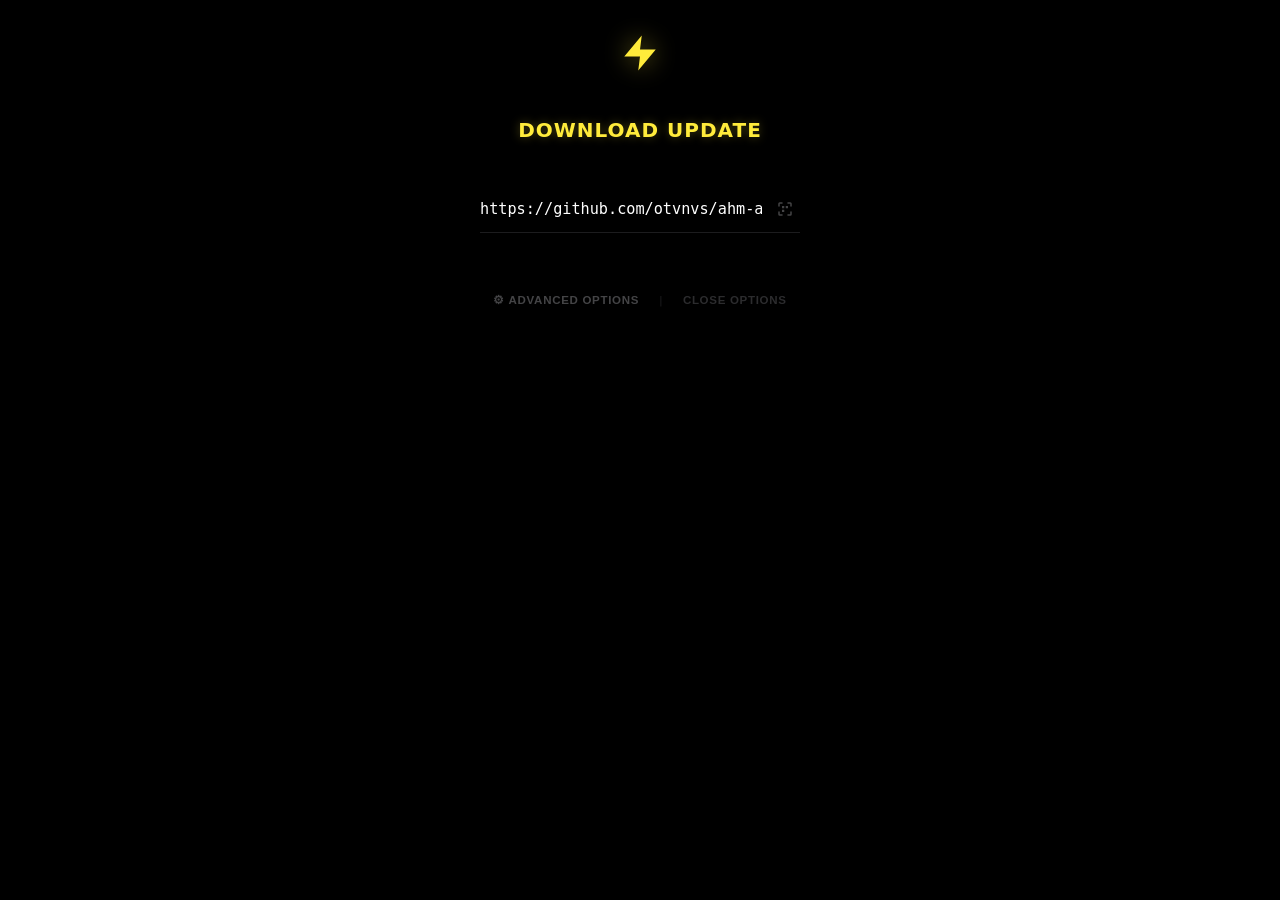
==== app/src/main/assets/www/maintenance/index.html @ 16ef2012 "release:Maintenance Screen:Simplified advanced options Signed-off-by: skullquake <ockert8080@gmail.c" ====
<!doctype html>
<html lang="en">
<head>
    <meta charset="UTF-8">
    <meta name="viewport" content="width=device-width,initial-scale=1">
    <title>System Maintenance Panel</title>
  <script type="module" crossorigin src="./assets/index-CRR-l1sA.js"></script>
  <link rel="stylesheet" crossorigin href="./assets/index-CUs2Ucah.css">
</head>
<body>
    <div id="app"></div>
</body>
</html>
---- app/src/main/assets/www/maintenance/assets/index-CUs2Ucah.css ----
.ultra-minimalist-canvas[data-v-97da0d82]{flex-direction:column;align-items:center;width:100%;display:flex}.typography-action-hub-row[data-v-97da0d82]{justify-content:center;width:100%;margin-bottom:40px;display:flex}.text-link-action-trigger[data-v-97da0d82]{letter-spacing:.05em;text-transform:uppercase;cursor:pointer;width:auto;font-family:system-ui,-apple-system,sans-serif;transition:all .2s;background:0 0!important;border:none!important;padding:12px 24px!important;font-size:1.25rem!important;font-weight:700!important}.text-link-action-trigger[data-v-97da0d82]:disabled{cursor:not-allowed;color:#222!important;text-shadow:none!important}.text-link-action-trigger[data-v-97da0d82]:active:not(:disabled){transform:scale(.95)}.yellow-glow-text[data-v-97da0d82]{text-shadow:0 0 10px #ffeb3b4d;color:#ffeb3b!important}.blue-glow-text[data-v-97da0d82]{text-shadow:0 0 10px #3b82f64d;color:#3b82f6!important}.minimalist-input-container-row[data-v-97da0d82]{border-bottom:1px solid #1c1c1e;align-items:center;width:100%;max-width:320px;margin-bottom:20px;padding-bottom:8px;transition:border-color .2s;display:flex}.minimalist-input-container-row[data-v-97da0d82]:focus-within{border-color:#444}.clean-invisible-input-field[data-v-97da0d82]{text-align:center;flex:1;font-family:monospace;color:#fff!important;background:0 0!important;border:none!important;outline:none!important;padding:4px 8px 4px 0!important;font-size:.95rem!important}.clean-invisible-input-field[data-v-97da0d82]::placeholder{font-family:system-ui,sans-serif;color:#3a3a3c!important}.embedded-qr-icon-trigger[data-v-97da0d82]{cursor:pointer;justify-content:center;align-items:center;transition:color .15s;display:flex;color:#444446!important;background:0 0!important;border:none!important;padding:6px!important}.embedded-qr-icon-trigger[data-v-97da0d82]:hover{color:#8e8e93!important}.embedded-scan-active[data-v-97da0d82]{color:#ef4444!important}.advanced-minimalist-row-group[data-v-6680b7fb]{flex-direction:column;gap:8px;width:100%;margin-top:4px;display:flex}.minimalist-label-header[data-v-6680b7fb]{text-transform:uppercase;letter-spacing:.08em;color:#444446!important;font-size:.68rem!important;font-weight:700!important}.minimalist-field-caption-txt[data-v-6680b7fb]{color:#2c2c2e;margin-top:-2px;font-size:11px;line-height:1.3;display:block}.minimalist-underline-input-row[data-v-6680b7fb]{border-bottom:1px solid #1c1c1e;align-items:center;width:100%;padding-bottom:6px;display:flex}.clean-invisible-select-field[data-v-6680b7fb]{cursor:pointer;appearance:none;background-image:url("data:image/svg+xml;utf8,<svg xmlns='http://w3.org' width='10' height='6' viewBox='0 0 10 6'><path fill='%23444446' d='M0 0l5 5 5-5z'/></svg>");background-position:100%;background-repeat:no-repeat;width:100%;padding-right:16px;color:#fff!important;background:0 0!important;border:none!important;outline:none!important;padding:4px 0!important;font-size:.95rem!important}.advanced-inline-action-tray[data-v-6680b7fb]{align-items:center;gap:10px;display:flex}.flat-text-action-link[data-v-6680b7fb]{text-transform:uppercase;letter-spacing:.04em;cursor:pointer;transition:opacity .15s;background:0 0!important;border:none!important;padding:4px 0!important;font-size:.75rem!important;font-weight:600!important}.flat-text-action-link[data-v-6680b7fb]:active{opacity:.6}.link-yellow[data-v-6680b7fb]{color:#ffeb3b!important}.link-white[data-v-6680b7fb]{color:#fff!important}.inline-pipe-spacer[data-v-6680b7fb]{color:#1c1c1e;-webkit-user-select:none;user-select:none;font-size:.7rem}.ultra-minimalist-advanced-canvas[data-v-3f36d1e3]{flex-direction:column;gap:24px;width:100%;padding-bottom:12px;display:flex}.advanced-minimalist-row-group[data-v-3f36d1e3]{flex-direction:column;gap:8px;width:100%;display:flex}.minimalist-label-header[data-v-3f36d1e3]{text-transform:uppercase;letter-spacing:.08em;color:#444446!important;font-size:.68rem!important;font-weight:700!important}.minimalist-label-header.no-margin[data-v-3f36d1e3]{margin:0!important}.minimalist-underline-input-row[data-v-3f36d1e3]{border-bottom:1px solid #1c1c1e;align-items:center;width:100%;padding-bottom:6px;transition:border-color .2s;display:flex}.minimalist-underline-input-row[data-v-3f36d1e3]:focus-within{border-color:#333335}.clean-invisible-select-field[data-v-3f36d1e3]{cursor:pointer;appearance:none;background-image:url("data:image/svg+xml;utf8,<svg xmlns='http://w3.org' width='10' height='6' viewBox='0 0 10 6'><path fill='%23444446' d='M0 0l5 5 5-5z'/></svg>");background-position:100%;background-repeat:no-repeat;width:100%;padding-right:16px;font-family:system-ui,sans-serif;color:#fff!important;background:0 0!important;border:none!important;outline:none!important;padding:4px 0!important;font-size:.95rem!important}.clean-toggle-row[data-v-3f36d1e3]{background:0 0!important;border:none!important;border-bottom:1px solid #1c1c1e!important;border-radius:0!important;margin:0!important;padding:4px 0 14px!important}.dynamic-indent-block[data-v-3f36d1e3]{border-left:1px solid #1c1c1e;margin-left:2px;padding-left:12px}.matching-fallback-canvas[data-v-8259b9cf]{box-sizing:border-box;-webkit-overflow-scrolling:touch;flex-direction:column;display:flex;background:#000!important;border:none!important;width:100%!important;height:100%!important;padding:32px 24px!important;overflow-y:auto!important}.panel-container[data-v-8259b9cf]:not(:has(.advanced-transition-block)){justify-content:center!important}.structural-clean-header[data-v-8259b9cf]{justify-content:center;display:flex;border-bottom:none!important;margin-bottom:32px!important;padding-bottom:0!important}.header-bolt[data-v-8259b9cf]{fill:#ffeb3b;filter:drop-shadow(0 0 12px #ffeb3b73);cursor:pointer;width:42px;height:42px;transition:transform .15s cubic-bezier(.4,0,.2,1)}.header-bolt[data-v-8259b9cf]:active{transform:scale(.88)}.minimalist-navigation-footer-tray[data-v-8259b9cf]{justify-content:center;align-items:center;gap:12px;width:100%;margin-top:32px;display:flex}.btn-toggle-interface-mode-flat[data-v-8259b9cf]{letter-spacing:.06em;text-transform:uppercase;cursor:pointer;transition:color .15s;color:#444446!important;background:0 0!important;border:none!important;padding:8px!important;font-size:.72rem!important;font-weight:700!important}.btn-toggle-interface-mode-flat[data-v-8259b9cf]:hover{color:#8e8e93!important}.close-trigger-dim[data-v-8259b9cf]{color:#2c2c2e!important}.close-trigger-dim[data-v-8259b9cf]:hover{color:#555!important}.footer-divider-pipe[data-v-8259b9cf]{color:#1c1c1e;-webkit-user-select:none;user-select:none;font-size:.7rem}.dev-mode-indicator-txt[data-v-8259b9cf]{letter-spacing:.05em;text-transform:uppercase;margin-top:8px;color:#3a3a3c!important;font-size:.75rem!important}:root{--bg:#0b0b0b;--surf:#141416;--el:#1d1e22;--txt:#f1f5f9;--mut:#64748b;--act:#ffeb3b;--act-txt:#0b0b0b;--err:#ef4444;--line:#2d3139}html,body{-webkit-overflow-scrolling:touch;position:relative;background:#000!important;width:100%!important;height:100%!important;margin:0!important;padding:0!important;overflow:hidden auto!important}*{box-sizing:border-box;margin:0;padding:0}body{background:var(--bg);color:var(--txt);font-family:system-ui,-apple-system,sans-serif;padding:0!important;display:block!important}.panel-container{box-sizing:border-box;flex-direction:column;padding:32px 16px 40px;display:flex;background:#000!important;border:none!important;border-radius:0!important;width:100%!important;height:auto!important;min-height:100%!important;overflow:visible!important}.maintenance-header{text-align:center;border-bottom:1px solid var(--line);flex-direction:column;align-items:center;gap:8px;margin-bottom:20px;padding-bottom:16px;display:flex}.maintenance-header h1{margin-top:4px;font-size:1.3rem;font-weight:700}.section-title{color:var(--mut);letter-spacing:.05em;text-transform:uppercase;margin-bottom:12px;font-size:.75rem;font-weight:700}.form-group{flex-direction:column;gap:6px;margin-bottom:14px;display:flex}.form-group.row-align{background:var(--el);border:1px solid var(--line);border-radius:8px;flex-direction:row;justify-content:space-between;align-items:center;padding:12px 14px}.form-group label{color:var(--txt);text-transform:uppercase;letter-spacing:.02em;font-size:.78rem;font-weight:600}.input-field{background:var(--el);border:1px solid var(--line);color:var(--txt);border-radius:6px;outline:none;width:100%;padding:10px 12px;font-size:.9rem;transition:border-color .15s}.input-field:focus{border-color:var(--mut)}.profile-management-card{background:var(--el);border:1px solid var(--line);box-sizing:border-box;border-radius:8px;flex-direction:column;gap:12px;width:100%;margin-bottom:16px;padding:12px;display:flex}.btn-load-defaults-text{color:#e5c158;cursor:pointer;text-transform:none;font-size:11px;font-weight:400}.btn-load-defaults-text:hover{text-decoration:underline}.simulated-select-box{box-sizing:border-box;cursor:pointer;justify-content:space-between;align-items:center;width:100%;display:flex}.simulated-select-box:after{content:"▼";color:var(--mut);pointer-events:none;margin-left:8px;font-size:.65rem}.profile-actions-tray{flex-wrap:wrap;justify-content:flex-start;gap:4px;width:100%;display:flex}.profile-actions-tray button{white-space:nowrap;flex:1;min-width:60px}.header-bolt{width:32px;height:32px;fill:var(--act);filter:drop-shadow(0 0 8px #ffeb3b4d)}.btn-primary{background:var(--act);color:var(--act-txt);cursor:pointer;text-transform:uppercase;letter-spacing:.02em;border:none;border-radius:6px;width:100%;padding:10px 16px;font-size:.9rem;font-weight:700}.btn-primary:disabled{background:var(--line);color:var(--mut);cursor:not-allowed}.btn-secondary{color:var(--txt);border:1px solid var(--line);cursor:pointer;background:0 0;border-radius:6px;padding:10px 14px;font-size:.85rem;font-weight:600}.btn-secondary:hover{background:var(--el)}.btn-action-small{background:var(--surf);color:var(--txt);border:1px solid var(--line);cursor:pointer;border-radius:4px;padding:4px 8px;font-size:.7rem;font-weight:600}.btn-action-small:hover:not(:disabled){border-color:var(--mut)}.btn-action-small.btn-danger:hover:not(:disabled){background:var(--err);border-color:var(--err);color:#fff}.btn-action-small:disabled{opacity:.3;cursor:not-allowed}.actions-tray{border-top:1px solid var(--line);grid-template-columns:1fr 1fr;gap:10px;margin-top:18px;padding-top:14px;display:grid}.switch-toggle{width:38px;height:20px;display:inline-block;position:relative}.switch-toggle input{opacity:0;width:0;height:0}.slider-round{cursor:pointer;background:var(--line);border-radius:20px;transition:all .2s;position:absolute;inset:0}.slider-round:before{content:"";background:#fff;border-radius:50%;width:14px;height:14px;transition:all .2s;position:absolute;bottom:3px;left:3px}input:checked+.slider-round{background:var(--act)}input:checked+.slider-round:before{background:var(--act-txt);transform:translate(18px)}.modal-overlay{z-index:10000;background:#000000d9;justify-content:center;align-items:center;display:flex;position:fixed;inset:0}.modal-box{background:var(--surf);border:1px solid var(--line);text-align:center;border-radius:12px;width:90%;max-width:320px;padding:20px;box-shadow:0 10px 30px #00000080}.modal-box h3{color:var(--txt);margin-bottom:10px;font-size:1.1rem;font-weight:700}.modal-box p{color:var(--mut);margin-bottom:14px;font-size:.85rem;line-height:1.4}.modal-buttons{justify-content:center;gap:8px;margin-top:14px;display:flex}.modal-buttons button{cursor:pointer;border:1px solid var(--line);text-transform:uppercase;border-radius:6px;flex:1;padding:8px 12px;font-size:.8rem;font-weight:700}.modal-btn-confirm{background:var(--act);color:var(--act-txt);border:none!important}.modal-btn-cancel{color:var(--txt);background:0 0}.modal-btn-danger{background:var(--err);color:#fff;border:none!important}.bottom-sheet-container{background:var(--surf);color:var(--txt);border-top:1px solid var(--line);border-radius:24px 24px 0 0;flex-direction:column;gap:16px;max-height:80vh;padding:12px 24px 32px;animation:.25s cubic-bezier(.1,.76,.55,.94) forwards slideUpTransition;display:flex;position:fixed;bottom:0;left:0;right:0;box-shadow:0 -8px 24px #0009}@keyframes slideUpTransition{0%{transform:translateY(100%)}to{transform:translateY(0)}}.sheet-handlebar{background:var(--line);border-radius:2px;align-self:center;width:36px;height:4px;margin-bottom:4px}.sheet-title{color:var(--txt);margin-bottom:4px;font-size:1rem;font-weight:700}.sheet-options-list{flex-direction:column;max-height:50vh;display:flex;overflow-y:auto}.sheet-option-row{border-bottom:1px solid var(--line);cursor:pointer;color:var(--txt);align-items:center;gap:16px;padding:16px 0;font-size:1.1rem;font-weight:500;display:flex}.sheet-option-row:last-child{border-bottom:none}.sheet-radio-circle{border:2px solid var(--line);border-radius:50%;justify-content:center;align-items:center;width:20px;height:20px;transition:all .15s;display:flex}.sheet-option-row.active-selection .sheet-radio-circle{border-color:#3b82f6}.sheet-radio-circle:after{content:"";background:#3b82f6;border-radius:50%;width:10px;height:10px;transition:transform .15s;transform:scale(0)}.sheet-option-row.active-selection .sheet-radio-circle:after{transform:scale(1)}.hidden-element{display:none!important}.input-with-button-row{gap:8px;width:100%;display:flex}.btn-scan-qr{background:var(--el);border:1px solid var(--line);color:var(--txt);cursor:pointer;border-radius:6px;justify-content:center;align-items:center;padding:0 14px;font-size:1.1rem;display:flex}.btn-scan-qr.scanning-active{background:var(--err);border-color:var(--err)}.qr-scanner-card{background:var(--el);border:1px solid var(--line);border-radius:8px;margin-bottom:14px;padding:8px;overflow:hidden}.sheet-actions-bar{border-bottom:1px solid var(--line);justify-content:flex-end;padding-bottom:4px;display:flex}#qr-reader__dashboard_section_csr button{cursor:pointer;background:var(--surf)!important;color:var(--txt)!important;border:1px solid var(--line)!important;border-radius:4px!important;padding:6px 12px!important}.qr-scanner-fullscreen-overlay{z-index:99999;background:#000;flex-direction:column;justify-content:center;align-items:center;width:100vw;height:100vh;display:flex;position:fixed;top:0;left:0}#qr-reader-fullscreen{object-fit:cover;width:100%!important;height:100%!important}#qr-reader-fullscreen video{object-fit:cover!important;width:100%!important;height:100%!important}#qr-reader-fullscreen canvas{position:absolute;max-width:100%!important;max-height:100%!important;top:50%!important;left:50%!important;transform:translate(-50%,-50%)!important}.btn-close-scanner{border:1px solid var(--line);color:var(--txt);cursor:pointer;z-index:100000;text-transform:uppercase;background:#141416d9;border-radius:6px;padding:10px 16px;font-size:.85rem;font-weight:600;position:absolute;top:20px;right:20px}.qr-scanner-fullscreen-overlay{z-index:99999;opacity:0;pointer-events:none;background:#000;flex-direction:column;justify-content:center;align-items:center;width:100vw;height:100vh;transition:opacity .2s ease-in-out;display:flex;position:fixed;top:0;left:0}.qr-scanner-fullscreen-overlay.camera-visible{opacity:1;pointer-events:auto}
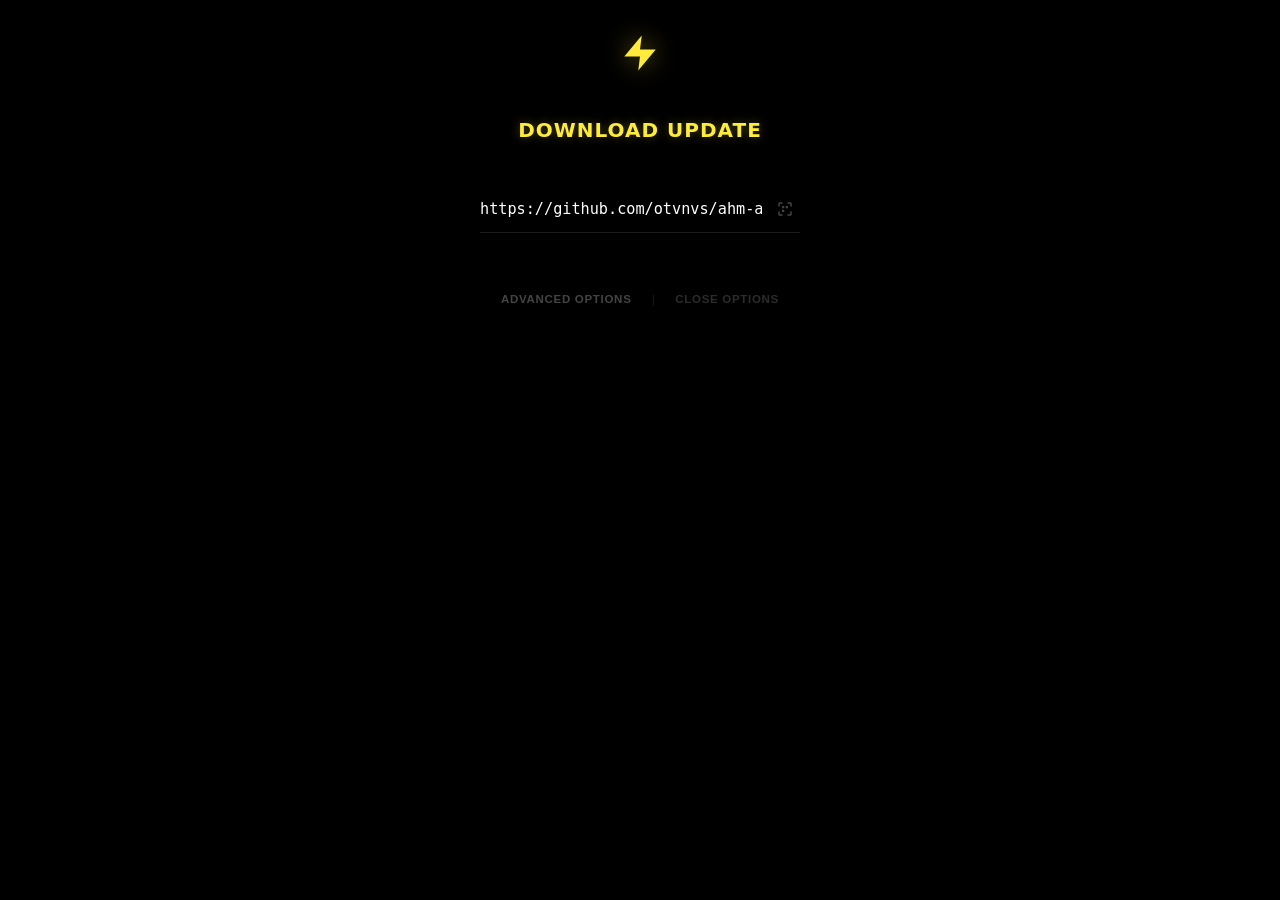
==== commit 2fec3563: "release:Maintenance Advanced Options:Advanced options UI and storage selection and transfer operatio" ====
--- a/app/src/main/assets/www/maintenance/index.html
+++ b/app/src/main/assets/www/maintenance/index.html
@@ -4,8 +4,8 @@
     <meta charset="UTF-8">
     <meta name="viewport" content="width=device-width,initial-scale=1">
     <title>System Maintenance Panel</title>
-  <script type="module" crossorigin src="./assets/index-CRR-l1sA.js"></script>
-  <link rel="stylesheet" crossorigin href="./assets/index-CUs2Ucah.css">
+  <script type="module" crossorigin src="./assets/index-q1-f3egI.js"></script>
+  <link rel="stylesheet" crossorigin href="./assets/index-DRRQgruu.css">
 </head>
 <body>
     <div id="app"></div>
--- a/app/src/main/assets/www/maintenance/assets/index-DRRQgruu.css
+++ b/app/src/main/assets/www/maintenance/assets/index-DRRQgruu.css
@@ -0,0 +1 @@
+.ultra-minimalist-canvas[data-v-97da0d82]{flex-direction:column;align-items:center;width:100%;display:flex}.typography-action-hub-row[data-v-97da0d82]{justify-content:center;width:100%;margin-bottom:40px;display:flex}.text-link-action-trigger[data-v-97da0d82]{letter-spacing:.05em;text-transform:uppercase;cursor:pointer;width:auto;font-family:system-ui,-apple-system,sans-serif;transition:all .2s;background:0 0!important;border:none!important;padding:12px 24px!important;font-size:1.25rem!important;font-weight:700!important}.text-link-action-trigger[data-v-97da0d82]:disabled{cursor:not-allowed;color:#222!important;text-shadow:none!important}.text-link-action-trigger[data-v-97da0d82]:active:not(:disabled){transform:scale(.95)}.yellow-glow-text[data-v-97da0d82]{text-shadow:0 0 10px #ffeb3b4d;color:#ffeb3b!important}.blue-glow-text[data-v-97da0d82]{text-shadow:0 0 10px #3b82f64d;color:#3b82f6!important}.minimalist-input-container-row[data-v-97da0d82]{border-bottom:1px solid #1c1c1e;align-items:center;width:100%;max-width:320px;margin-bottom:20px;padding-bottom:8px;transition:border-color .2s;display:flex}.minimalist-input-container-row[data-v-97da0d82]:focus-within{border-color:#444}.clean-invisible-input-field[data-v-97da0d82]{text-align:center;flex:1;font-family:monospace;color:#fff!important;background:0 0!important;border:none!important;outline:none!important;padding:4px 8px 4px 0!important;font-size:.95rem!important}.clean-invisible-input-field[data-v-97da0d82]::placeholder{font-family:system-ui,sans-serif;color:#3a3a3c!important}.embedded-qr-icon-trigger[data-v-97da0d82]{cursor:pointer;justify-content:center;align-items:center;transition:color .15s;display:flex;color:#444446!important;background:0 0!important;border:none!important;padding:6px!important}.embedded-qr-icon-trigger[data-v-97da0d82]:hover{color:#8e8e93!important}.embedded-scan-active[data-v-97da0d82]{color:#ef4444!important}.advanced-minimalist-row-group[data-v-87f8bd00]{flex-direction:column;gap:8px;width:100%;margin-top:4px;display:flex}.minimalist-label-header[data-v-87f8bd00]{text-transform:uppercase;letter-spacing:.08em;color:#444446!important;font-size:.68rem!important;font-weight:700!important}.centered-label[data-v-87f8bd00]{text-align:center;width:100%}.sync-matrix-viewport-grid[data-v-87f8bd00]{justify-content:center;align-items:flex-start;gap:16px;width:100%;max-width:320px;margin:12px auto 0;display:flex}.storage-node-vertical-block[data-v-87f8bd00]{cursor:pointer;-webkit-user-select:none;user-select:none;flex-direction:column;flex-shrink:0;justify-content:center;align-items:center;width:64px;transition:transform .1s;display:flex}.storage-node-vertical-block[data-v-87f8bd00]:active{transform:scale(.95)}.node-icon-wrapper-slot[data-v-87f8bd00]{justify-content:center;align-items:center;width:42px;height:42px;margin-bottom:6px;display:flex}.node-database-svg-icon[data-v-87f8bd00]{fill:currentColor;color:#1a1a1c;width:32px;height:32px;transition:color .2s,filter .2s}.node-caption-label-txt[data-v-87f8bd00]{text-transform:uppercase;letter-spacing:.06em;text-align:center;white-space:nowrap;color:#1a1a1c;font-size:.68rem;font-weight:700;transition:color .2s}.is-selected-node .node-database-svg-icon[data-v-87f8bd00]{filter:drop-shadow(0 0 10px #ffeb3b73);color:#ffeb3b!important}.is-selected-node .node-caption-label-txt[data-v-87f8bd00]{color:#ffeb3b!important}.interactive-arrow-actions-wrapper[data-v-87f8bd00]{align-items:center;gap:12px;height:42px;padding:0 4px;display:flex;position:relative}.horizontal-backbone-data-line[data-v-87f8bd00]{z-index:0;background:#1c1c1e;border-radius:1px;height:2px;position:absolute;top:50%;left:-20px;right:-20px;overflow:hidden}.laser-particle[data-v-87f8bd00]{border-radius:2px;width:40px;position:absolute;top:0;bottom:0}.wave-yellow-direction[data-v-87f8bd00]{background:linear-gradient(90deg,#0000,#ffeb3b,#0000);animation:.8s linear infinite dataSlideRight-87f8bd00}.wave-blue-direction[data-v-87f8bd00]{background:linear-gradient(90deg,#0000,#ffeb3b,#0000);animation:.8s linear infinite dataSlideLeft-87f8bd00}@keyframes nodePulseGlow-87f8bd00{0%{filter:drop-shadow(0 0 6px #ffeb3b4d)}50%{filter:drop-shadow(0 0 16px #ffeb3bb3)}to{filter:drop-shadow(0 0 6px #ffeb3b4d)}}.is-flashing-active .node-database-svg-icon[data-v-87f8bd00]{animation:.8s ease-in-out infinite nodePulseGlow-87f8bd00;color:#ffeb3b!important}@keyframes dataSlideRight-87f8bd00{0%{left:-40px}to{left:100%}}@keyframes dataSlideLeft-87f8bd00{0%{right:-40px}to{right:100%}}.thick-inward-transfer-arrow-btn[data-v-87f8bd00]{z-index:2;cursor:pointer;border-radius:8px;justify-content:center;align-items:center;width:52px;height:42px;transition:all .15s ease-in-out;display:flex;position:relative;background:#111112!important;border:1px solid #222225!important}.thick-inward-transfer-arrow-btn[data-v-87f8bd00]:disabled{opacity:.4;cursor:not-allowed}.arrow-pointing-left[data-v-87f8bd00]{color:#8e8e93}.arrow-pointing-left[data-v-87f8bd00]:hover:not(:disabled),.arrow-pointing-left[data-v-87f8bd00]:active:not(:disabled){color:#ffeb3b;border-color:#ffeb3b;box-shadow:0 0 12px #ffeb3b4d;background:#1c1b0a!important}.arrow-pointing-right[data-v-87f8bd00]{color:#8e8e93}.arrow-pointing-right[data-v-87f8bd00]:hover:not(:disabled),.arrow-pointing-right[data-v-87f8bd00]:active:not(:disabled){color:#ffeb3b;border-color:#ffeb3b;box-shadow:0 0 12px #ffeb3b4d;background:#1c1b0a!important}.thick-inward-transfer-arrow-btn[data-v-87f8bd00]:active:not(:disabled){transform:scale(.9)}.arrow-vector-shape[data-v-87f8bd00]{fill:currentColor;width:20px;height:20px}.inline-sync-label-txt[data-v-87f8bd00]{text-transform:uppercase;letter-spacing:.02em;font-size:.65rem;font-weight:700}.inline-sync-label-txt.text-yellow[data-v-87f8bd00]{color:#ffeb3b!important}.inline-sync-label-txt.text-blue[data-v-87f8bd00]{color:#fff!important}.ultra-minimalist-advanced-canvas[data-v-3f36d1e3]{flex-direction:column;gap:24px;width:100%;padding-bottom:12px;display:flex}.advanced-minimalist-row-group[data-v-3f36d1e3]{flex-direction:column;gap:8px;width:100%;display:flex}.minimalist-label-header[data-v-3f36d1e3]{text-transform:uppercase;letter-spacing:.08em;color:#444446!important;font-size:.68rem!important;font-weight:700!important}.minimalist-label-header.no-margin[data-v-3f36d1e3]{margin:0!important}.minimalist-underline-input-row[data-v-3f36d1e3]{border-bottom:1px solid #1c1c1e;align-items:center;width:100%;padding-bottom:6px;transition:border-color .2s;display:flex}.minimalist-underline-input-row[data-v-3f36d1e3]:focus-within{border-color:#333335}.clean-invisible-select-field[data-v-3f36d1e3]{cursor:pointer;appearance:none;background-image:url("data:image/svg+xml;utf8,<svg xmlns='http://w3.org' width='10' height='6' viewBox='0 0 10 6'><path fill='%23444446' d='M0 0l5 5 5-5z'/></svg>");background-position:100%;background-repeat:no-repeat;width:100%;padding-right:16px;font-family:system-ui,sans-serif;color:#fff!important;background:0 0!important;border:none!important;outline:none!important;padding:4px 0!important;font-size:.95rem!important}.clean-toggle-row[data-v-3f36d1e3]{background:0 0!important;border:none!important;border-bottom:1px solid #1c1c1e!important;border-radius:0!important;margin:0!important;padding:4px 0 14px!important}.dynamic-indent-block[data-v-3f36d1e3]{border-left:1px solid #1c1c1e;margin-left:2px;padding-left:12px}.matching-fallback-canvas[data-v-92990b97]{box-sizing:border-box;-webkit-overflow-scrolling:touch;flex-direction:column;display:flex;background:#000!important;border:none!important;width:100%!important;height:100%!important;padding:32px 24px!important;overflow-y:auto!important}.panel-container[data-v-92990b97]:not(:has(.advanced-transition-block)){justify-content:center!important}.structural-clean-header[data-v-92990b97]{justify-content:center;display:flex;border-bottom:none!important;margin-bottom:32px!important;padding-bottom:0!important}.header-bolt[data-v-92990b97]{fill:#ffeb3b;filter:drop-shadow(0 0 12px #ffeb3b73);cursor:pointer;width:42px;height:42px;transition:transform .15s cubic-bezier(.4,0,.2,1)}.header-bolt[data-v-92990b97]:active{transform:scale(.88)}.minimalist-navigation-footer-tray[data-v-92990b97]{justify-content:center;align-items:center;gap:12px;width:100%;margin-top:32px;display:flex}.btn-toggle-interface-mode-flat[data-v-92990b97]{letter-spacing:.06em;text-transform:uppercase;cursor:pointer;transition:color .15s;color:#444446!important;background:0 0!important;border:none!important;padding:8px!important;font-size:.72rem!important;font-weight:700!important}.btn-toggle-interface-mode-flat[data-v-92990b97]:hover{color:#8e8e93!important}.close-trigger-dim[data-v-92990b97]{color:#2c2c2e!important}.close-trigger-dim[data-v-92990b97]:hover{color:#555!important}.footer-divider-pipe[data-v-92990b97]{color:#1c1c1e;-webkit-user-select:none;user-select:none;font-size:.7rem}.dev-mode-indicator-txt[data-v-92990b97]{letter-spacing:.05em;text-transform:uppercase;margin-top:8px;color:#3a3a3c!important;font-size:.75rem!important}:root{--bg:#0b0b0b;--surf:#141416;--el:#1d1e22;--txt:#f1f5f9;--mut:#64748b;--act:#ffeb3b;--act-txt:#0b0b0b;--err:#ef4444;--line:#2d3139}html,body{-webkit-overflow-scrolling:touch;position:relative;background:#000!important;width:100%!important;height:100%!important;margin:0!important;padding:0!important;overflow:hidden auto!important}*{box-sizing:border-box;margin:0;padding:0}body{background:var(--bg);color:var(--txt);font-family:system-ui,-apple-system,sans-serif;padding:0!important;display:block!important}.panel-container{box-sizing:border-box;flex-direction:column;padding:32px 16px 40px;display:flex;background:#000!important;border:none!important;border-radius:0!important;width:100%!important;height:auto!important;min-height:100%!important;overflow:visible!important}.maintenance-header{text-align:center;border-bottom:1px solid var(--line);flex-direction:column;align-items:center;gap:8px;margin-bottom:20px;padding-bottom:16px;display:flex}.maintenance-header h1{margin-top:4px;font-size:1.3rem;font-weight:700}.section-title{color:var(--mut);letter-spacing:.05em;text-transform:uppercase;margin-bottom:12px;font-size:.75rem;font-weight:700}.form-group{flex-direction:column;gap:6px;margin-bottom:14px;display:flex}.form-group.row-align{background:var(--el);border:1px solid var(--line);border-radius:8px;flex-direction:row;justify-content:space-between;align-items:center;padding:12px 14px}.form-group label{color:var(--txt);text-transform:uppercase;letter-spacing:.02em;font-size:.78rem;font-weight:600}.input-field{background:var(--el);border:1px solid var(--line);color:var(--txt);border-radius:6px;outline:none;width:100%;padding:10px 12px;font-size:.9rem;transition:border-color .15s}.input-field:focus{border-color:var(--mut)}.profile-management-card{background:var(--el);border:1px solid var(--line);box-sizing:border-box;border-radius:8px;flex-direction:column;gap:12px;width:100%;margin-bottom:16px;padding:12px;display:flex}.btn-load-defaults-text{color:#e5c158;cursor:pointer;text-transform:none;font-size:11px;font-weight:400}.btn-load-defaults-text:hover{text-decoration:underline}.simulated-select-box{box-sizing:border-box;cursor:pointer;justify-content:space-between;align-items:center;width:100%;display:flex}.simulated-select-box:after{content:"▼";color:var(--mut);pointer-events:none;margin-left:8px;font-size:.65rem}.profile-actions-tray{flex-wrap:wrap;justify-content:flex-start;gap:4px;width:100%;display:flex}.profile-actions-tray button{white-space:nowrap;flex:1;min-width:60px}.header-bolt{width:32px;height:32px;fill:var(--act);filter:drop-shadow(0 0 8px #ffeb3b4d)}.btn-primary{background:var(--act);color:var(--act-txt);cursor:pointer;text-transform:uppercase;letter-spacing:.02em;border:none;border-radius:6px;width:100%;padding:10px 16px;font-size:.9rem;font-weight:700}.btn-primary:disabled{background:var(--line);color:var(--mut);cursor:not-allowed}.btn-secondary{color:var(--txt);border:1px solid var(--line);cursor:pointer;background:0 0;border-radius:6px;padding:10px 14px;font-size:.85rem;font-weight:600}.btn-secondary:hover{background:var(--el)}.btn-action-small{background:var(--surf);color:var(--txt);border:1px solid var(--line);cursor:pointer;border-radius:4px;padding:4px 8px;font-size:.7rem;font-weight:600}.btn-action-small:hover:not(:disabled){border-color:var(--mut)}.btn-action-small.btn-danger:hover:not(:disabled){background:var(--err);border-color:var(--err);color:#fff}.btn-action-small:disabled{opacity:.3;cursor:not-allowed}.actions-tray{border-top:1px solid var(--line);grid-template-columns:1fr 1fr;gap:10px;margin-top:18px;padding-top:14px;display:grid}.switch-toggle{width:38px;height:20px;display:inline-block;position:relative}.switch-toggle input{opacity:0;width:0;height:0}.slider-round{cursor:pointer;background:var(--line);border-radius:20px;transition:all .2s;position:absolute;inset:0}.slider-round:before{content:"";background:#fff;border-radius:50%;width:14px;height:14px;transition:all .2s;position:absolute;bottom:3px;left:3px}input:checked+.slider-round{background:var(--act)}input:checked+.slider-round:before{background:var(--act-txt);transform:translate(18px)}.modal-overlay{z-index:10000;background:#000000d9;justify-content:center;align-items:center;display:flex;position:fixed;inset:0}.modal-box{background:var(--surf);border:1px solid var(--line);text-align:center;border-radius:12px;width:90%;max-width:320px;padding:20px;box-shadow:0 10px 30px #00000080}.modal-box h3{color:var(--txt);margin-bottom:10px;font-size:1.1rem;font-weight:700}.modal-box p{color:var(--mut);margin-bottom:14px;font-size:.85rem;line-height:1.4}.modal-buttons{justify-content:center;gap:8px;margin-top:14px;display:flex}.modal-buttons button{cursor:pointer;border:1px solid var(--line);text-transform:uppercase;border-radius:6px;flex:1;padding:8px 12px;font-size:.8rem;font-weight:700}.modal-btn-confirm{background:var(--act);color:var(--act-txt);border:none!important}.modal-btn-cancel{color:var(--txt);background:0 0}.modal-btn-danger{background:var(--err);color:#fff;border:none!important}.bottom-sheet-container{background:var(--surf);color:var(--txt);border-top:1px solid var(--line);border-radius:24px 24px 0 0;flex-direction:column;gap:16px;max-height:80vh;padding:12px 24px 32px;animation:.25s cubic-bezier(.1,.76,.55,.94) forwards slideUpTransition;display:flex;position:fixed;bottom:0;left:0;right:0;box-shadow:0 -8px 24px #0009}@keyframes slideUpTransition{0%{transform:translateY(100%)}to{transform:translateY(0)}}.sheet-handlebar{background:var(--line);border-radius:2px;align-self:center;width:36px;height:4px;margin-bottom:4px}.sheet-title{color:var(--txt);margin-bottom:4px;font-size:1rem;font-weight:700}.sheet-options-list{flex-direction:column;max-height:50vh;display:flex;overflow-y:auto}.sheet-option-row{border-bottom:1px solid var(--line);cursor:pointer;color:var(--txt);align-items:center;gap:16px;padding:16px 0;font-size:1.1rem;font-weight:500;display:flex}.sheet-option-row:last-child{border-bottom:none}.sheet-radio-circle{border:2px solid var(--line);border-radius:50%;justify-content:center;align-items:center;width:20px;height:20px;transition:all .15s;display:flex}.sheet-option-row.active-selection .sheet-radio-circle{border-color:#3b82f6}.sheet-radio-circle:after{content:"";background:#3b82f6;border-radius:50%;width:10px;height:10px;transition:transform .15s;transform:scale(0)}.sheet-option-row.active-selection .sheet-radio-circle:after{transform:scale(1)}.hidden-element{display:none!important}.input-with-button-row{gap:8px;width:100%;display:flex}.btn-scan-qr{background:var(--el);border:1px solid var(--line);color:var(--txt);cursor:pointer;border-radius:6px;justify-content:center;align-items:center;padding:0 14px;font-size:1.1rem;display:flex}.btn-scan-qr.scanning-active{background:var(--err);border-color:var(--err)}.qr-scanner-card{background:var(--el);border:1px solid var(--line);border-radius:8px;margin-bottom:14px;padding:8px;overflow:hidden}.sheet-actions-bar{border-bottom:1px solid var(--line);justify-content:flex-end;padding-bottom:4px;display:flex}#qr-reader__dashboard_section_csr button{cursor:pointer;background:var(--surf)!important;color:var(--txt)!important;border:1px solid var(--line)!important;border-radius:4px!important;padding:6px 12px!important}.qr-scanner-fullscreen-overlay{z-index:99999;background:#000;flex-direction:column;justify-content:center;align-items:center;width:100vw;height:100vh;display:flex;position:fixed;top:0;left:0}#qr-reader-fullscreen{object-fit:cover;width:100%!important;height:100%!important}#qr-reader-fullscreen video{object-fit:cover!important;width:100%!important;height:100%!important}#qr-reader-fullscreen canvas{position:absolute;max-width:100%!important;max-height:100%!important;top:50%!important;left:50%!important;transform:translate(-50%,-50%)!important}.btn-close-scanner{border:1px solid var(--line);color:var(--txt);cursor:pointer;z-index:100000;text-transform:uppercase;background:#141416d9;border-radius:6px;padding:10px 16px;font-size:.85rem;font-weight:600;position:absolute;top:20px;right:20px}.qr-scanner-fullscreen-overlay{z-index:99999;opacity:0;pointer-events:none;background:#000;flex-direction:column;justify-content:center;align-items:center;width:100vw;height:100vh;transition:opacity .2s ease-in-out;display:flex;position:fixed;top:0;left:0}.qr-scanner-fullscreen-overlay.camera-visible{opacity:1;pointer-events:auto}
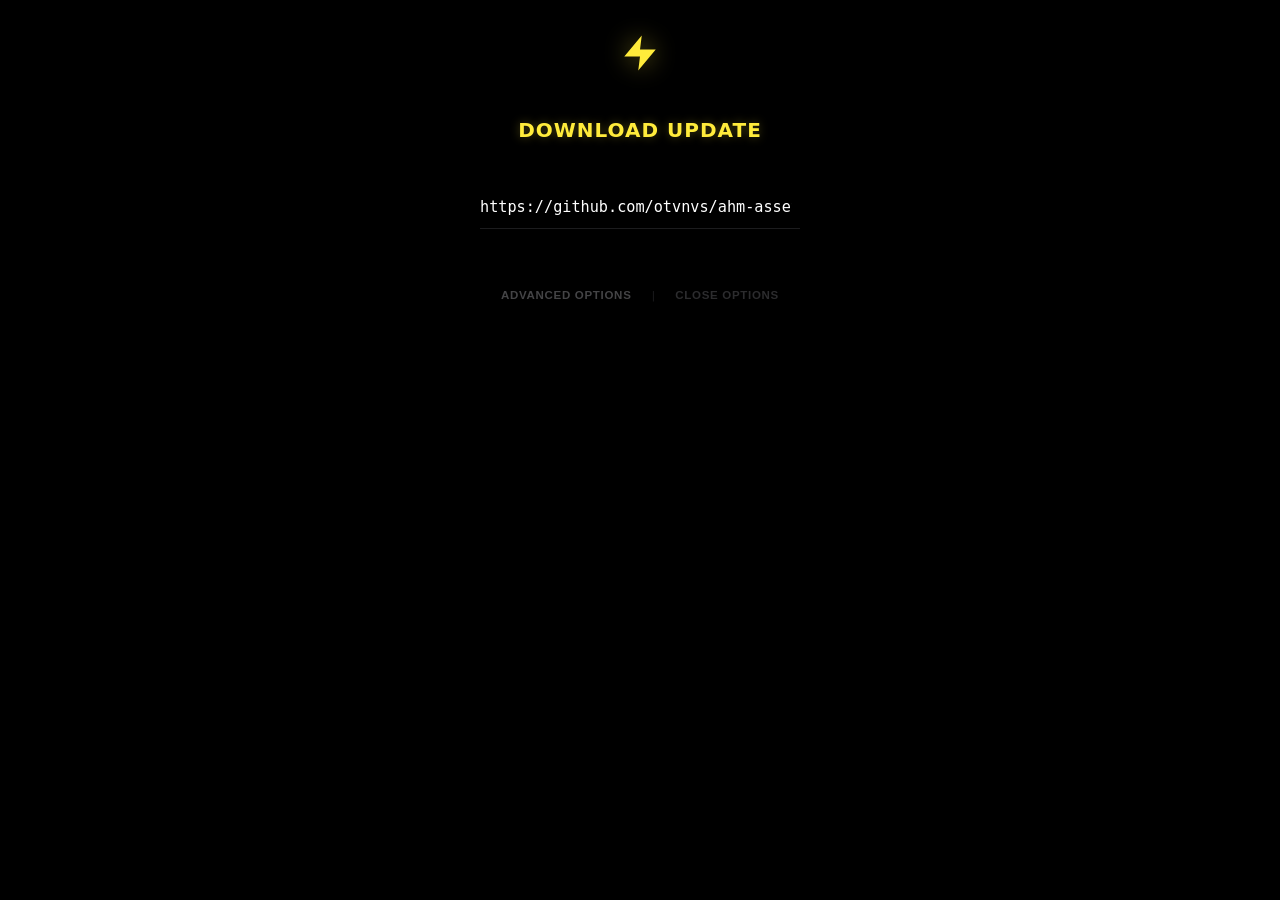
==== commit 99c0c2c1: "release:Maintenance Advanced Options:Hide Camera and and Storage controls on permission not declared" ====
--- a/app/src/main/assets/www/maintenance/index.html
+++ b/app/src/main/assets/www/maintenance/index.html
@@ -4,8 +4,8 @@
     <meta charset="UTF-8">
     <meta name="viewport" content="width=device-width,initial-scale=1">
     <title>System Maintenance Panel</title>
-  <script type="module" crossorigin src="./assets/index-q1-f3egI.js"></script>
-  <link rel="stylesheet" crossorigin href="./assets/index-DRRQgruu.css">
+  <script type="module" crossorigin src="./assets/index-BCRQoeez.js"></script>
+  <link rel="stylesheet" crossorigin href="./assets/index-BzZgMAjw.css">
 </head>
 <body>
     <div id="app"></div>
--- a/app/src/main/assets/www/maintenance/assets/index-BzZgMAjw.css
+++ b/app/src/main/assets/www/maintenance/assets/index-BzZgMAjw.css
@@ -0,0 +1 @@
+.ultra-minimalist-canvas[data-v-79ec6f4c]{flex-direction:column;align-items:center;width:100%;display:flex}.typography-action-hub-row[data-v-79ec6f4c]{justify-content:center;width:100%;margin-bottom:40px;display:flex}.text-link-action-trigger[data-v-79ec6f4c]{letter-spacing:.05em;text-transform:uppercase;cursor:pointer;width:auto;font-family:system-ui,-apple-system,sans-serif;transition:all .2s;background:0 0!important;border:none!important;padding:12px 24px!important;font-size:1.25rem!important;font-weight:700!important}.text-link-action-trigger[data-v-79ec6f4c]:disabled{cursor:not-allowed;color:#222!important;text-shadow:none!important}.text-link-action-trigger[data-v-79ec6f4c]:active:not(:disabled){transform:scale(.95)}.yellow-glow-text[data-v-79ec6f4c]{text-shadow:0 0 10px #ffeb3b4d;color:#ffeb3b!important}.blue-glow-text[data-v-79ec6f4c]{text-shadow:0 0 10px #3b82f64d;color:#3b82f6!important}.minimalist-input-container-row[data-v-79ec6f4c]{border-bottom:1px solid #1c1c1e;align-items:center;width:100%;max-width:320px;margin-bottom:20px;padding-bottom:8px;transition:border-color .2s;display:flex}.minimalist-input-container-row[data-v-79ec6f4c]:focus-within{border-color:#444}.clean-invisible-input-field[data-v-79ec6f4c]{text-align:center;flex:1;font-family:monospace;color:#fff!important;background:0 0!important;border:none!important;outline:none!important;padding:4px 8px 4px 0!important;font-size:.95rem!important}.clean-invisible-input-field[data-v-79ec6f4c]::placeholder{font-family:system-ui,sans-serif;color:#3a3a3c!important}.embedded-qr-icon-trigger[data-v-79ec6f4c]{cursor:pointer;justify-content:center;align-items:center;transition:color .15s;display:flex;color:#444446!important;background:0 0!important;border:none!important;padding:6px!important}.embedded-qr-icon-trigger[data-v-79ec6f4c]:hover{color:#8e8e93!important}.embedded-scan-active[data-v-79ec6f4c]{color:#ef4444!important}.advanced-minimalist-row-group[data-v-87f8bd00]{flex-direction:column;gap:8px;width:100%;margin-top:4px;display:flex}.minimalist-label-header[data-v-87f8bd00]{text-transform:uppercase;letter-spacing:.08em;color:#444446!important;font-size:.68rem!important;font-weight:700!important}.centered-label[data-v-87f8bd00]{text-align:center;width:100%}.sync-matrix-viewport-grid[data-v-87f8bd00]{justify-content:center;align-items:flex-start;gap:16px;width:100%;max-width:320px;margin:12px auto 0;display:flex}.storage-node-vertical-block[data-v-87f8bd00]{cursor:pointer;-webkit-user-select:none;user-select:none;flex-direction:column;flex-shrink:0;justify-content:center;align-items:center;width:64px;transition:transform .1s;display:flex}.storage-node-vertical-block[data-v-87f8bd00]:active{transform:scale(.95)}.node-icon-wrapper-slot[data-v-87f8bd00]{justify-content:center;align-items:center;width:42px;height:42px;margin-bottom:6px;display:flex}.node-database-svg-icon[data-v-87f8bd00]{fill:currentColor;color:#1a1a1c;width:32px;height:32px;transition:color .2s,filter .2s}.node-caption-label-txt[data-v-87f8bd00]{text-transform:uppercase;letter-spacing:.06em;text-align:center;white-space:nowrap;color:#1a1a1c;font-size:.68rem;font-weight:700;transition:color .2s}.is-selected-node .node-database-svg-icon[data-v-87f8bd00]{filter:drop-shadow(0 0 10px #ffeb3b73);color:#ffeb3b!important}.is-selected-node .node-caption-label-txt[data-v-87f8bd00]{color:#ffeb3b!important}.interactive-arrow-actions-wrapper[data-v-87f8bd00]{align-items:center;gap:12px;height:42px;padding:0 4px;display:flex;position:relative}.horizontal-backbone-data-line[data-v-87f8bd00]{z-index:0;background:#1c1c1e;border-radius:1px;height:2px;position:absolute;top:50%;left:-20px;right:-20px;overflow:hidden}.laser-particle[data-v-87f8bd00]{border-radius:2px;width:40px;position:absolute;top:0;bottom:0}.wave-yellow-direction[data-v-87f8bd00]{background:linear-gradient(90deg,#0000,#ffeb3b,#0000);animation:.8s linear infinite dataSlideRight-87f8bd00}.wave-blue-direction[data-v-87f8bd00]{background:linear-gradient(90deg,#0000,#ffeb3b,#0000);animation:.8s linear infinite dataSlideLeft-87f8bd00}@keyframes nodePulseGlow-87f8bd00{0%{filter:drop-shadow(0 0 6px #ffeb3b4d)}50%{filter:drop-shadow(0 0 16px #ffeb3bb3)}to{filter:drop-shadow(0 0 6px #ffeb3b4d)}}.is-flashing-active .node-database-svg-icon[data-v-87f8bd00]{animation:.8s ease-in-out infinite nodePulseGlow-87f8bd00;color:#ffeb3b!important}@keyframes dataSlideRight-87f8bd00{0%{left:-40px}to{left:100%}}@keyframes dataSlideLeft-87f8bd00{0%{right:-40px}to{right:100%}}.thick-inward-transfer-arrow-btn[data-v-87f8bd00]{z-index:2;cursor:pointer;border-radius:8px;justify-content:center;align-items:center;width:52px;height:42px;transition:all .15s ease-in-out;display:flex;position:relative;background:#111112!important;border:1px solid #222225!important}.thick-inward-transfer-arrow-btn[data-v-87f8bd00]:disabled{opacity:.4;cursor:not-allowed}.arrow-pointing-left[data-v-87f8bd00]{color:#8e8e93}.arrow-pointing-left[data-v-87f8bd00]:hover:not(:disabled),.arrow-pointing-left[data-v-87f8bd00]:active:not(:disabled){color:#ffeb3b;border-color:#ffeb3b;box-shadow:0 0 12px #ffeb3b4d;background:#1c1b0a!important}.arrow-pointing-right[data-v-87f8bd00]{color:#8e8e93}.arrow-pointing-right[data-v-87f8bd00]:hover:not(:disabled),.arrow-pointing-right[data-v-87f8bd00]:active:not(:disabled){color:#ffeb3b;border-color:#ffeb3b;box-shadow:0 0 12px #ffeb3b4d;background:#1c1b0a!important}.thick-inward-transfer-arrow-btn[data-v-87f8bd00]:active:not(:disabled){transform:scale(.9)}.arrow-vector-shape[data-v-87f8bd00]{fill:currentColor;width:20px;height:20px}.inline-sync-label-txt[data-v-87f8bd00]{text-transform:uppercase;letter-spacing:.02em;font-size:.65rem;font-weight:700}.inline-sync-label-txt.text-yellow[data-v-87f8bd00]{color:#ffeb3b!important}.inline-sync-label-txt.text-blue[data-v-87f8bd00]{color:#fff!important}.ultra-minimalist-advanced-canvas[data-v-3a79947b]{flex-direction:column;gap:24px;width:100%;padding-bottom:12px;display:flex}.advanced-minimalist-row-group[data-v-3a79947b]{flex-direction:column;gap:8px;width:100%;display:flex}.minimalist-label-header[data-v-3a79947b]{text-transform:uppercase;letter-spacing:.08em;color:#444446!important;font-size:.68rem!important;font-weight:700!important}.minimalist-label-header.no-margin[data-v-3a79947b]{margin:0!important}.minimalist-underline-input-row[data-v-3a79947b]{border-bottom:1px solid #1c1c1e;align-items:center;width:100%;padding-bottom:6px;transition:border-color .2s;display:flex}.minimalist-underline-input-row[data-v-3a79947b]:focus-within{border-color:#333335}.clean-invisible-select-field[data-v-3a79947b]{cursor:pointer;appearance:none;background-image:url("data:image/svg+xml;utf8,<svg xmlns='http://w3.org' width='10' height='6' viewBox='0 0 10 6'><path fill='%23444446' d='M0 0l5 5 5-5z'/></svg>");background-position:100%;background-repeat:no-repeat;width:100%;padding-right:16px;font-family:system-ui,sans-serif;color:#fff!important;background:0 0!important;border:none!important;outline:none!important;padding:4px 0!important;font-size:.95rem!important}.clean-toggle-row[data-v-3a79947b]{background:0 0!important;border:none!important;border-bottom:1px solid #1c1c1e!important;border-radius:0!important;margin:0!important;padding:4px 0 14px!important}.dynamic-indent-block[data-v-3a79947b]{border-left:1px solid #1c1c1e;margin-left:2px;padding-left:12px}.matching-fallback-canvas[data-v-bd6e1a50]{box-sizing:border-box;-webkit-overflow-scrolling:touch;flex-direction:column;display:flex;background:#000!important;border:none!important;width:100%!important;height:100%!important;padding:32px 24px!important;overflow-y:auto!important}.panel-container[data-v-bd6e1a50]:not(:has(.advanced-transition-block)){justify-content:center!important}.structural-clean-header[data-v-bd6e1a50]{justify-content:center;display:flex;border-bottom:none!important;margin-bottom:32px!important;padding-bottom:0!important}.header-bolt[data-v-bd6e1a50]{fill:#ffeb3b;filter:drop-shadow(0 0 12px #ffeb3b73);cursor:pointer;width:42px;height:42px;transition:transform .15s cubic-bezier(.4,0,.2,1)}.header-bolt[data-v-bd6e1a50]:active{transform:scale(.88)}.minimalist-navigation-footer-tray[data-v-bd6e1a50]{justify-content:center;align-items:center;gap:12px;width:100%;margin-top:32px;display:flex}.btn-toggle-interface-mode-flat[data-v-bd6e1a50]{letter-spacing:.06em;text-transform:uppercase;cursor:pointer;transition:color .15s;color:#444446!important;background:0 0!important;border:none!important;padding:8px!important;font-size:.72rem!important;font-weight:700!important}.btn-toggle-interface-mode-flat[data-v-bd6e1a50]:hover{color:#8e8e93!important}.close-trigger-dim[data-v-bd6e1a50]{color:#2c2c2e!important}.close-trigger-dim[data-v-bd6e1a50]:hover{color:#555!important}.footer-divider-pipe[data-v-bd6e1a50]{color:#1c1c1e;-webkit-user-select:none;user-select:none;font-size:.7rem}.dev-mode-indicator-txt[data-v-bd6e1a50]{letter-spacing:.05em;text-transform:uppercase;margin-top:8px;color:#3a3a3c!important;font-size:.75rem!important}:root{--bg:#0b0b0b;--surf:#141416;--el:#1d1e22;--txt:#f1f5f9;--mut:#64748b;--act:#ffeb3b;--act-txt:#0b0b0b;--err:#ef4444;--line:#2d3139}html,body{-webkit-overflow-scrolling:touch;position:relative;background:#000!important;width:100%!important;height:100%!important;margin:0!important;padding:0!important;overflow:hidden auto!important}*{box-sizing:border-box;margin:0;padding:0}body{background:var(--bg);color:var(--txt);font-family:system-ui,-apple-system,sans-serif;padding:0!important;display:block!important}.panel-container{box-sizing:border-box;flex-direction:column;padding:32px 16px 40px;display:flex;background:#000!important;border:none!important;border-radius:0!important;width:100%!important;height:auto!important;min-height:100%!important;overflow:visible!important}.maintenance-header{text-align:center;border-bottom:1px solid var(--line);flex-direction:column;align-items:center;gap:8px;margin-bottom:20px;padding-bottom:16px;display:flex}.maintenance-header h1{margin-top:4px;font-size:1.3rem;font-weight:700}.section-title{color:var(--mut);letter-spacing:.05em;text-transform:uppercase;margin-bottom:12px;font-size:.75rem;font-weight:700}.form-group{flex-direction:column;gap:6px;margin-bottom:14px;display:flex}.form-group.row-align{background:var(--el);border:1px solid var(--line);border-radius:8px;flex-direction:row;justify-content:space-between;align-items:center;padding:12px 14px}.form-group label{color:var(--txt);text-transform:uppercase;letter-spacing:.02em;font-size:.78rem;font-weight:600}.input-field{background:var(--el);border:1px solid var(--line);color:var(--txt);border-radius:6px;outline:none;width:100%;padding:10px 12px;font-size:.9rem;transition:border-color .15s}.input-field:focus{border-color:var(--mut)}.profile-management-card{background:var(--el);border:1px solid var(--line);box-sizing:border-box;border-radius:8px;flex-direction:column;gap:12px;width:100%;margin-bottom:16px;padding:12px;display:flex}.btn-load-defaults-text{color:#e5c158;cursor:pointer;text-transform:none;font-size:11px;font-weight:400}.btn-load-defaults-text:hover{text-decoration:underline}.simulated-select-box{box-sizing:border-box;cursor:pointer;justify-content:space-between;align-items:center;width:100%;display:flex}.simulated-select-box:after{content:"▼";color:var(--mut);pointer-events:none;margin-left:8px;font-size:.65rem}.profile-actions-tray{flex-wrap:wrap;justify-content:flex-start;gap:4px;width:100%;display:flex}.profile-actions-tray button{white-space:nowrap;flex:1;min-width:60px}.header-bolt{width:32px;height:32px;fill:var(--act);filter:drop-shadow(0 0 8px #ffeb3b4d)}.btn-primary{background:var(--act);color:var(--act-txt);cursor:pointer;text-transform:uppercase;letter-spacing:.02em;border:none;border-radius:6px;width:100%;padding:10px 16px;font-size:.9rem;font-weight:700}.btn-primary:disabled{background:var(--line);color:var(--mut);cursor:not-allowed}.btn-secondary{color:var(--txt);border:1px solid var(--line);cursor:pointer;background:0 0;border-radius:6px;padding:10px 14px;font-size:.85rem;font-weight:600}.btn-secondary:hover{background:var(--el)}.btn-action-small{background:var(--surf);color:var(--txt);border:1px solid var(--line);cursor:pointer;border-radius:4px;padding:4px 8px;font-size:.7rem;font-weight:600}.btn-action-small:hover:not(:disabled){border-color:var(--mut)}.btn-action-small.btn-danger:hover:not(:disabled){background:var(--err);border-color:var(--err);color:#fff}.btn-action-small:disabled{opacity:.3;cursor:not-allowed}.actions-tray{border-top:1px solid var(--line);grid-template-columns:1fr 1fr;gap:10px;margin-top:18px;padding-top:14px;display:grid}.switch-toggle{width:38px;height:20px;display:inline-block;position:relative}.switch-toggle input{opacity:0;width:0;height:0}.slider-round{cursor:pointer;background:var(--line);border-radius:20px;transition:all .2s;position:absolute;inset:0}.slider-round:before{content:"";background:#fff;border-radius:50%;width:14px;height:14px;transition:all .2s;position:absolute;bottom:3px;left:3px}input:checked+.slider-round{background:var(--act)}input:checked+.slider-round:before{background:var(--act-txt);transform:translate(18px)}.modal-overlay{z-index:10000;background:#000000d9;justify-content:center;align-items:center;display:flex;position:fixed;inset:0}.modal-box{background:var(--surf);border:1px solid var(--line);text-align:center;border-radius:12px;width:90%;max-width:320px;padding:20px;box-shadow:0 10px 30px #00000080}.modal-box h3{color:var(--txt);margin-bottom:10px;font-size:1.1rem;font-weight:700}.modal-box p{color:var(--mut);margin-bottom:14px;font-size:.85rem;line-height:1.4}.modal-buttons{justify-content:center;gap:8px;margin-top:14px;display:flex}.modal-buttons button{cursor:pointer;border:1px solid var(--line);text-transform:uppercase;border-radius:6px;flex:1;padding:8px 12px;font-size:.8rem;font-weight:700}.modal-btn-confirm{background:var(--act);color:var(--act-txt);border:none!important}.modal-btn-cancel{color:var(--txt);background:0 0}.modal-btn-danger{background:var(--err);color:#fff;border:none!important}.bottom-sheet-container{background:var(--surf);color:var(--txt);border-top:1px solid var(--line);border-radius:24px 24px 0 0;flex-direction:column;gap:16px;max-height:80vh;padding:12px 24px 32px;animation:.25s cubic-bezier(.1,.76,.55,.94) forwards slideUpTransition;display:flex;position:fixed;bottom:0;left:0;right:0;box-shadow:0 -8px 24px #0009}@keyframes slideUpTransition{0%{transform:translateY(100%)}to{transform:translateY(0)}}.sheet-handlebar{background:var(--line);border-radius:2px;align-self:center;width:36px;height:4px;margin-bottom:4px}.sheet-title{color:var(--txt);margin-bottom:4px;font-size:1rem;font-weight:700}.sheet-options-list{flex-direction:column;max-height:50vh;display:flex;overflow-y:auto}.sheet-option-row{border-bottom:1px solid var(--line);cursor:pointer;color:var(--txt);align-items:center;gap:16px;padding:16px 0;font-size:1.1rem;font-weight:500;display:flex}.sheet-option-row:last-child{border-bottom:none}.sheet-radio-circle{border:2px solid var(--line);border-radius:50%;justify-content:center;align-items:center;width:20px;height:20px;transition:all .15s;display:flex}.sheet-option-row.active-selection .sheet-radio-circle{border-color:#3b82f6}.sheet-radio-circle:after{content:"";background:#3b82f6;border-radius:50%;width:10px;height:10px;transition:transform .15s;transform:scale(0)}.sheet-option-row.active-selection .sheet-radio-circle:after{transform:scale(1)}.hidden-element{display:none!important}.input-with-button-row{gap:8px;width:100%;display:flex}.btn-scan-qr{background:var(--el);border:1px solid var(--line);color:var(--txt);cursor:pointer;border-radius:6px;justify-content:center;align-items:center;padding:0 14px;font-size:1.1rem;display:flex}.btn-scan-qr.scanning-active{background:var(--err);border-color:var(--err)}.qr-scanner-card{background:var(--el);border:1px solid var(--line);border-radius:8px;margin-bottom:14px;padding:8px;overflow:hidden}.sheet-actions-bar{border-bottom:1px solid var(--line);justify-content:flex-end;padding-bottom:4px;display:flex}#qr-reader__dashboard_section_csr button{cursor:pointer;background:var(--surf)!important;color:var(--txt)!important;border:1px solid var(--line)!important;border-radius:4px!important;padding:6px 12px!important}.qr-scanner-fullscreen-overlay{z-index:99999;background:#000;flex-direction:column;justify-content:center;align-items:center;width:100vw;height:100vh;display:flex;position:fixed;top:0;left:0}#qr-reader-fullscreen{object-fit:cover;width:100%!important;height:100%!important}#qr-reader-fullscreen video{object-fit:cover!important;width:100%!important;height:100%!important}#qr-reader-fullscreen canvas{position:absolute;max-width:100%!important;max-height:100%!important;top:50%!important;left:50%!important;transform:translate(-50%,-50%)!important}.btn-close-scanner{border:1px solid var(--line);color:var(--txt);cursor:pointer;z-index:100000;text-transform:uppercase;background:#141416d9;border-radius:6px;padding:10px 16px;font-size:.85rem;font-weight:600;position:absolute;top:20px;right:20px}.qr-scanner-fullscreen-overlay{z-index:99999;opacity:0;pointer-events:none;background:#000;flex-direction:column;justify-content:center;align-items:center;width:100vw;height:100vh;transition:opacity .2s ease-in-out;display:flex;position:fixed;top:0;left:0}.qr-scanner-fullscreen-overlay.camera-visible{opacity:1;pointer-events:auto}
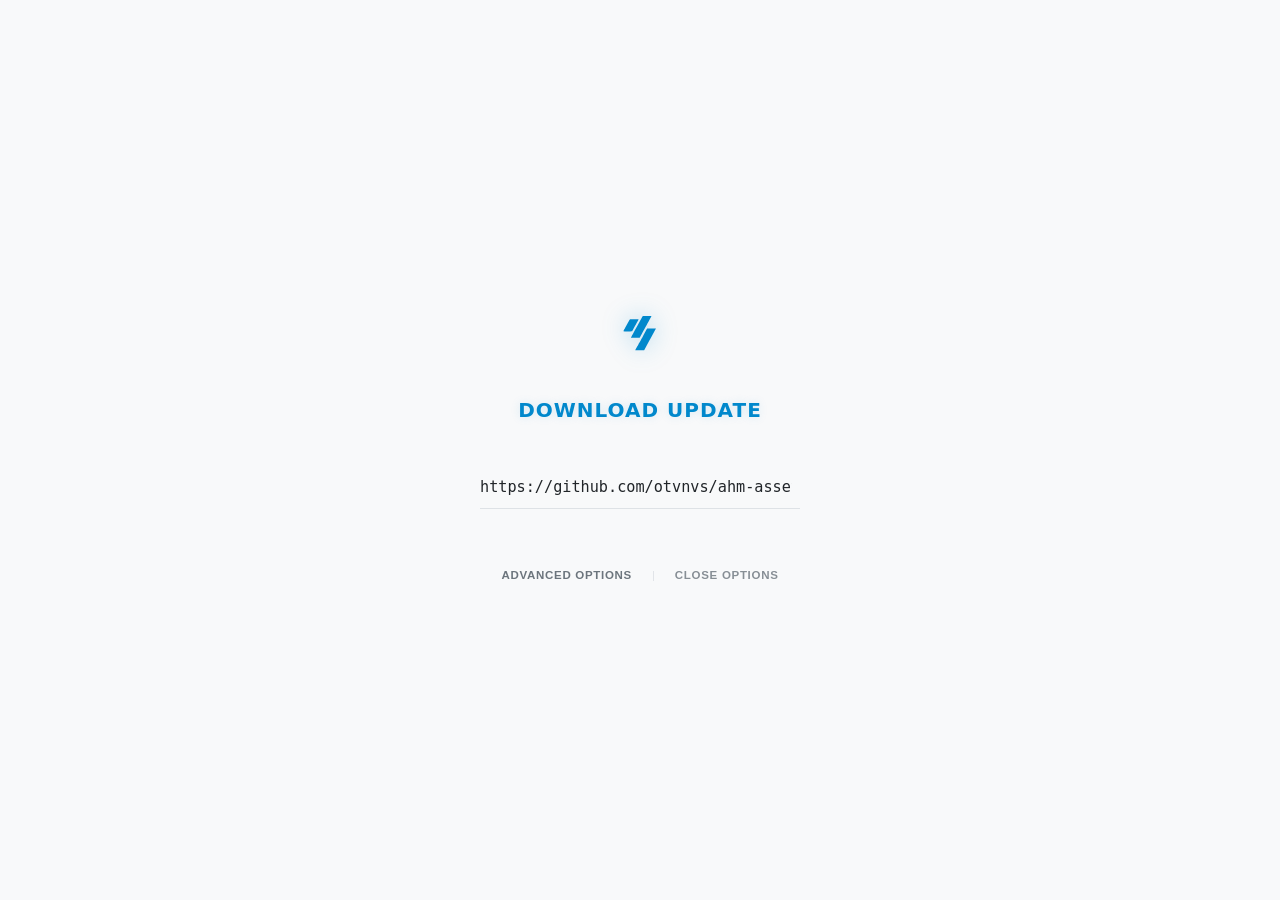
==== commit 5be6eb55: "release:UI:Light corporate styling. Signed-off-by: skullquake <ockert8080@gmail.com>" ====
--- a/app/src/main/assets/www/maintenance/index.html
+++ b/app/src/main/assets/www/maintenance/index.html
@@ -4,8 +4,8 @@
     <meta charset="UTF-8">
     <meta name="viewport" content="width=device-width,initial-scale=1">
     <title>System Maintenance Panel</title>
-  <script type="module" crossorigin src="./assets/index-BCRQoeez.js"></script>
-  <link rel="stylesheet" crossorigin href="./assets/index-BzZgMAjw.css">
+  <script type="module" crossorigin src="./assets/index-Brl1oucW.js"></script>
+  <link rel="stylesheet" crossorigin href="./assets/index-DRktrhTl.css">
 </head>
 <body>
     <div id="app"></div>
--- a/app/src/main/assets/www/maintenance/assets/index-DRktrhTl.css
+++ b/app/src/main/assets/www/maintenance/assets/index-DRktrhTl.css
@@ -0,0 +1 @@
+.modal-overlay[data-v-3972874b]{-webkit-backdrop-filter:blur(4px);backdrop-filter:blur(4px);z-index:10000;justify-content:center;align-items:center;display:flex;position:fixed;inset:0;background:#21252966!important}.modal-box[data-v-3972874b]{text-align:center;border-radius:12px;width:90%;max-width:320px;padding:20px;background:var(--surf)!important;border:1px solid var(--line)!important;box-shadow:0 10px 25px #00000014!important}.modal-box h3[data-v-3972874b]{margin-bottom:10px;font-size:1.1rem;font-weight:700;color:var(--txt)!important}.modal-msg-txt[data-v-3972874b]{margin-bottom:14px;font-size:.85rem;line-height:1.4;color:var(--mut)!important}.modal-inp[data-v-3972874b]{margin-bottom:12px}.modal-buttons[data-v-3972874b]{justify-content:center;gap:8px;margin-top:14px;display:flex}.modal-buttons button[data-v-3972874b]{cursor:pointer;border:1px solid var(--line);text-transform:uppercase;border-radius:6px;flex:1;padding:8px 12px;font-size:.8rem;font-weight:700}.modal-btn-confirm[data-v-3972874b]{background:var(--act)!important;color:var(--act-txt)!important;border:none!important}.modal-btn-cancel[data-v-3972874b]{background:var(--el)!important;color:var(--txt)!important}.modal-btn-danger[data-v-3972874b]{background:var(--err)!important;color:#fff!important;border:none!important}.modal-overlay[data-v-a16ef5be]{-webkit-backdrop-filter:blur(4px);backdrop-filter:blur(4px);z-index:10000;justify-content:center;align-items:center;display:flex;position:fixed;inset:0;background:#21252966!important}.bottom-sheet-container[data-v-a16ef5be]{border-radius:24px 24px 0 0;flex-direction:column;gap:16px;max-height:80vh;padding:12px 24px 32px;animation:.25s cubic-bezier(.1,.76,.55,.94) forwards slideUpTransition-a16ef5be;display:flex;position:fixed;bottom:0;left:0;right:0;background:var(--surf)!important;color:var(--txt)!important;border-top:1px solid var(--line)!important;box-shadow:0 -8px 24px #0000000f!important}@keyframes slideUpTransition-a16ef5be{0%{transform:translateY(100%)}to{transform:translateY(0)}}.sheet-handlebar[data-v-a16ef5be]{border-radius:2px;align-self:center;width:36px;height:4px;margin-bottom:4px;background:var(--line)!important}.sheet-title[data-v-a16ef5be]{margin-bottom:4px;font-size:1rem;font-weight:700;color:var(--txt)!important}.sheet-options-list[data-v-a16ef5be]{flex-direction:column;max-height:50vh;display:flex;overflow-y:auto}.sheet-option-row[data-v-a16ef5be]{cursor:pointer;align-items:center;gap:16px;padding:16px 0;font-size:1.1rem;font-weight:500;display:flex;border-bottom:1px solid var(--line)!important;color:var(--txt)!important}.sheet-option-row[data-v-a16ef5be]:last-child{border-bottom:none!important}.sheet-radio-circle[data-v-a16ef5be]{border-radius:50%;justify-content:center;align-items:center;width:20px;height:20px;transition:all .15s;display:flex;border:2px solid var(--line)!important}.sheet-option-row.active-selection .sheet-radio-circle[data-v-a16ef5be]{border-color:var(--act)!important}.sheet-radio-circle[data-v-a16ef5be]:after{content:"";border-radius:50%;width:10px;height:10px;transition:transform .15s;transform:scale(0);background:var(--act)!important}.sheet-option-row.active-selection .sheet-radio-circle[data-v-a16ef5be]:after{transform:scale(1)}.sheet-option-label[data-v-a16ef5be]{color:var(--txt)}.ultra-minimalist-canvas[data-v-c8ab416d]{flex-direction:column;align-items:center;width:100%;display:flex}.typography-action-hub-row[data-v-c8ab416d]{justify-content:center;width:100%;margin-bottom:40px;display:flex}.text-link-action-trigger[data-v-c8ab416d]{letter-spacing:.05em;text-transform:uppercase;cursor:pointer;width:auto;font-family:system-ui,-apple-system,sans-serif;transition:all .2s;background:0 0!important;border:none!important;padding:12px 24px!important;font-size:1.25rem!important;font-weight:700!important}.text-link-action-trigger[data-v-c8ab416d]:disabled{cursor:not-allowed;color:var(--line)!important;text-shadow:none!important}.text-link-action-trigger[data-v-c8ab416d]:active:not(:disabled){transform:scale(.95)}.theme-glow-text[data-v-c8ab416d]{text-shadow:0 0 10px #0188cc26;color:var(--act)!important}.minimalist-input-container-row[data-v-c8ab416d]{border-bottom:1px solid var(--line);align-items:center;width:100%;max-width:320px;margin-bottom:20px;padding-bottom:8px;transition:border-color .2s;display:flex}.minimalist-input-container-row[data-v-c8ab416d]:focus-within{border-color:var(--act)}.clean-invisible-input-field[data-v-c8ab416d]{text-align:center;flex:1;font-family:monospace;color:var(--txt)!important;background:0 0!important;border:none!important;outline:none!important;padding:4px 8px 4px 0!important;font-size:.95rem!important}.clean-invisible-input-field[data-v-c8ab416d]::placeholder{font-family:system-ui,sans-serif;color:var(--mut)!important}.embedded-qr-icon-trigger[data-v-c8ab416d]{cursor:pointer;justify-content:center;align-items:center;transition:color .15s;display:flex;color:var(--mut)!important;background:0 0!important;border:none!important;padding:6px!important}.embedded-qr-icon-trigger[data-v-c8ab416d]:hover{color:var(--txt)!important}.embedded-scan-active[data-v-c8ab416d]{color:var(--err)!important}.advanced-minimalist-row-group[data-v-fc472a08]{flex-direction:column;gap:8px;width:100%;margin-top:4px;display:flex}.minimalist-label-header[data-v-fc472a08]{text-transform:uppercase;letter-spacing:.08em;color:var(--mut)!important;font-size:.68rem!important;font-weight:700!important}.centered-label[data-v-fc472a08]{text-align:center;width:100%}.sync-matrix-viewport-grid[data-v-fc472a08]{justify-content:center;align-items:flex-start;gap:16px;width:100%;max-width:320px;margin:12px auto 0;display:flex}.storage-node-vertical-block[data-v-fc472a08]{cursor:pointer;-webkit-user-select:none;user-select:none;flex-direction:column;flex-shrink:0;justify-content:center;align-items:center;width:64px;transition:transform .1s;display:flex}.storage-node-vertical-block[data-v-fc472a08]:active{transform:scale(.95)}.node-icon-wrapper-slot[data-v-fc472a08]{justify-content:center;align-items:center;width:42px;height:42px;margin-bottom:6px;display:flex}.node-database-svg-icon[data-v-fc472a08]{fill:currentColor;width:32px;height:32px;color:var(--line);transition:color .2s,filter .2s}.node-caption-label-txt[data-v-fc472a08]{text-transform:uppercase;letter-spacing:.06em;text-align:center;white-space:nowrap;color:var(--mut);font-size:.68rem;font-weight:700;transition:color .2s}.is-selected-node .node-database-svg-icon[data-v-fc472a08]{filter:drop-shadow(0 0 10px #0188cc66);color:var(--act)!important}.is-selected-node .node-caption-label-txt[data-v-fc472a08]{color:var(--act)!important}.interactive-arrow-actions-wrapper[data-v-fc472a08]{align-items:center;gap:12px;height:42px;padding:0 4px;display:flex;position:relative}.horizontal-backbone-data-line[data-v-fc472a08]{background:var(--line);z-index:0;border-radius:1px;height:2px;position:absolute;top:50%;left:-20px;right:-20px;overflow:hidden}.laser-particle[data-v-fc472a08]{border-radius:2px;width:40px;position:absolute;top:0;bottom:0}.wave-blue-direction[data-v-fc472a08]{background:linear-gradient(90deg, transparent, var(--act), transparent)}.interactive-arrow-actions-wrapper .wave-blue-direction[data-v-fc472a08]:first-child{animation:.8s linear infinite dataSlideLeft-fc472a08}.interactive-arrow-actions-wrapper .wave-blue-direction[data-v-fc472a08]:last-child{animation:.8s linear infinite dataSlideRight-fc472a08}@keyframes nodePulseGlow-fc472a08{0%{filter:drop-shadow(0 0 6px #0188cc33)}50%{filter:drop-shadow(0 0 16px #0188cc99)}to{filter:drop-shadow(0 0 6px #0188cc33)}}.is-flashing-active .node-database-svg-icon[data-v-fc472a08]{animation:.8s ease-in-out infinite nodePulseGlow-fc472a08;color:var(--act)!important}@keyframes dataSlideRight-fc472a08{0%{left:-40px}to{left:100%}}@keyframes dataSlideLeft-fc472a08{0%{right:-40px}to{right:100%}}.thick-inward-transfer-arrow-btn[data-v-fc472a08]{z-index:2;cursor:pointer;border-radius:8px;justify-content:center;align-items:center;width:52px;height:42px;transition:all .15s ease-in-out;display:flex;position:relative;background:var(--surf)!important;border:1px solid var(--line)!important}.thick-inward-transfer-arrow-btn[data-v-fc472a08]:disabled{opacity:.4;cursor:not-allowed}.arrow-pointing-left[data-v-fc472a08]{color:var(--mut)}.arrow-pointing-left[data-v-fc472a08]:hover:not(:disabled),.arrow-pointing-left[data-v-fc472a08]:active:not(:disabled){color:var(--act);box-shadow:0 0 12px #0188cc26;border-color:var(--act)!important;background:var(--el)!important}.arrow-pointing-right[data-v-fc472a08]{color:var(--mut)}.arrow-pointing-right[data-v-fc472a08]:hover:not(:disabled),.arrow-pointing-right[data-v-fc472a08]:active:not(:disabled){color:var(--act);box-shadow:0 0 12px #0188cc26;border-color:var(--act)!important;background:var(--el)!important}.thick-inward-transfer-arrow-btn[data-v-fc472a08]:active:not(:disabled){transform:scale(.9)}.arrow-vector-shape[data-v-fc472a08]{fill:currentColor;width:20px;height:20px}.inline-sync-label-txt[data-v-fc472a08]{text-transform:uppercase;letter-spacing:.02em;font-size:.65rem;font-weight:700}.inline-sync-label-txt.text-theme[data-v-fc472a08]{color:var(--act)!important}.ultra-minimalist-advanced-canvas[data-v-a2fd5f14]{flex-direction:column;gap:24px;width:100%;padding-bottom:12px;display:flex}.advanced-minimalist-row-group[data-v-a2fd5f14]{flex-direction:column;gap:8px;width:100%;display:flex}.minimalist-label-header[data-v-a2fd5f14]{text-transform:uppercase;letter-spacing:.08em;color:var(--mut)!important;font-size:.68rem!important;font-weight:700!important}.minimalist-label-header.no-margin[data-v-a2fd5f14]{margin:0!important}.minimalist-underline-input-row[data-v-a2fd5f14]{border-bottom:1px solid var(--line);align-items:center;width:100%;padding-bottom:6px;transition:border-color .2s;display:flex}.minimalist-underline-input-row[data-v-a2fd5f14]:focus-within{border-color:var(--act)}.clean-invisible-select-field[data-v-a2fd5f14]{cursor:pointer;appearance:none;background-image:url("data:image/svg+xml;utf8,<svg xmlns='http://w3.org' width='10' height='6' viewBox='0 0 10 6'><path fill='%236c757d' d='M0 0l5 5 5-5z'/></svg>");background-position:100%;background-repeat:no-repeat;width:100%;padding-right:16px;font-family:system-ui,sans-serif;color:var(--txt)!important;background:0 0!important;border:none!important;outline:none!important;padding:4px 0!important;font-size:.95rem!important}.clean-toggle-row[data-v-a2fd5f14]{background:var(--surf)!important;border-bottom:1px solid var(--line)!important;box-sizing:border-box!important;border-radius:8px!important;width:100%!important;margin:0!important;padding:16px 14px!important}.toggle-content-wrapper[data-v-a2fd5f14]{justify-content:space-between!important;align-items:center!important;width:100%!important;display:flex!important}.dynamic-indent-block[data-v-a2fd5f14]{margin-left:2px;padding-left:12px}.minimalist-version-stamp-row[data-v-a2fd5f14]{border-top:1px solid var(--line);justify-content:space-between;align-items:center;margin-top:4px;padding-top:16px;display:flex}.minimalist-version-value[data-v-a2fd5f14]{color:var(--mut);font-family:monospace;font-size:.75rem;font-weight:700}.matching-fallback-canvas[data-v-1317c711]{box-sizing:border-box;-webkit-overflow-scrolling:touch;flex-direction:column;display:flex;background:var(--bg)!important;border:none!important;width:100%!important;height:100%!important;padding:32px 24px!important;overflow-y:auto!important}.panel-container[data-v-1317c711]:not(:has(.advanced-transition-block)){justify-content:center!important}.structural-clean-header[data-v-1317c711]{flex-direction:column;align-items:center;display:flex;border-bottom:none!important;margin-bottom:32px!important;padding-bottom:0!important}.header-bolt[data-v-1317c711]{width:42px;height:42px;fill:var(--act);filter:drop-shadow(0 0 12px #0188cc4d);cursor:pointer;transition:transform .1s}.header-bolt[data-v-1317c711]:active{transform:scale(.9)}.minimalist-navigation-footer-tray[data-v-1317c711]{justify-content:center;align-items:center;gap:12px;width:100%;margin-top:32px;display:flex}.btn-toggle-interface-mode-flat[data-v-1317c711]{letter-spacing:.06em;text-transform:uppercase;cursor:pointer;transition:color .15s;color:var(--mut)!important;background:0 0!important;border:none!important;padding:8px!important;font-size:.72rem!important;font-weight:700!important}.btn-toggle-interface-mode-flat[data-v-1317c711]:hover{color:var(--txt)!important}.close-trigger-dim[data-v-1317c711]{opacity:.8;color:var(--mut)!important}.close-trigger-dim[data-v-1317c711]:hover{opacity:1;color:var(--txt)!important}.footer-divider-pipe[data-v-1317c711]{color:var(--line);-webkit-user-select:none;user-select:none;font-size:.7rem}.dev-mode-indicator-txt[data-v-1317c711]{letter-spacing:.05em;text-transform:uppercase;margin-top:8px;color:var(--mut)!important;font-size:.75rem!important}:root{--bg:#f8f9fa;--surf:#fff;--el:#f1f3f5;--txt:#212529;--mut:#6c757d;--act:#0188cc;--act-txt:#fff;--err:#dc3545;--line:#dee2e6}html,body,#app{color:var(--txt);-webkit-overflow-scrolling:touch;font-family:-apple-system,BlinkMacSystemFont,Segoe UI,Roboto,Helvetica,Arial,sans-serif;position:relative;background:var(--bg)!important;width:100%!important;height:100%!important;margin:0!important;padding:0!important;overflow:hidden auto!important}*{box-sizing:border-box;margin:0;padding:0}.panel-container{box-sizing:border-box;flex-direction:column;padding:32px 16px 40px;display:flex;background:var(--bg)!important;border:none!important;border-radius:0!important;width:100%!important;height:auto!important;min-height:100%!important;overflow:visible!important}.maintenance-header{text-align:center;border-bottom:1px solid var(--line);flex-direction:column;align-items:center;gap:8px;margin-bottom:20px;padding-bottom:16px;display:flex}.maintenance-header h1{margin-top:4px;font-size:1.3rem;font-weight:700}.section-title{color:var(--mut);letter-spacing:.05em;text-transform:uppercase;margin-bottom:12px;font-size:.75rem;font-weight:700}.form-group{flex-direction:column;gap:6px;margin-bottom:14px;display:flex}.form-group.row-align{background:var(--surf);border:1px solid var(--line);border-radius:8px;flex-direction:row;justify-content:space-between;align-items:center;padding:12px 14px}.form-group label{color:var(--txt);text-transform:uppercase;letter-spacing:.02em;font-size:.78rem;font-weight:600}.input-field{background:var(--surf);border:1px solid var(--line);color:var(--txt);border-radius:6px;outline:none;width:100%;padding:10px 12px;font-size:.9rem;transition:border-color .15s}.input-field:focus{border-color:var(--act)}.profile-management-card{background:var(--surf);border:1px solid var(--line);box-sizing:border-box;border-radius:8px;flex-direction:column;gap:12px;width:100%;margin-bottom:16px;padding:12px;display:flex}.btn-load-defaults-text{color:var(--act);cursor:pointer;text-transform:none;font-size:11px;font-weight:600}.btn-load-defaults-text:hover{text-decoration:underline}.modal-overlay{-webkit-backdrop-filter:blur(4px);backdrop-filter:blur(4px);z-index:10000;background:#21252966;justify-content:center;align-items:center;display:flex;position:fixed;inset:0}.modal-box{background:var(--surf);border:1px solid var(--line);text-align:center;border-radius:12px;width:90%;max-width:320px;padding:20px;box-shadow:0 10px 25px #0000000d}.modal-box h3{color:var(--txt);margin-bottom:10px;font-size:1.1rem;font-weight:700}.modal-box p{color:var(--mut);margin-bottom:14px;font-size:.85rem;line-height:1.4}.modal-buttons{justify-content:center;gap:8px;margin-top:14px;display:flex}.modal-buttons button{cursor:pointer;border:1px solid var(--line);text-transform:uppercase;border-radius:6px;flex:1;padding:8px 12px;font-size:.8rem;font-weight:700}.modal-btn-confirm{background:var(--act);color:var(--act-txt);border:none!important}.modal-btn-cancel{background:var(--el);color:var(--txt)}.modal-btn-danger{background:var(--err);color:#fff;border:none!important}a:focus,button:focus,input:focus,select:focus{outline:none!important}*{box-sizing:border-box;margin:0;padding:0;-webkit-tap-highlight-color:transparent!important;-webkit-user-select:none!important;user-select:none!important}
